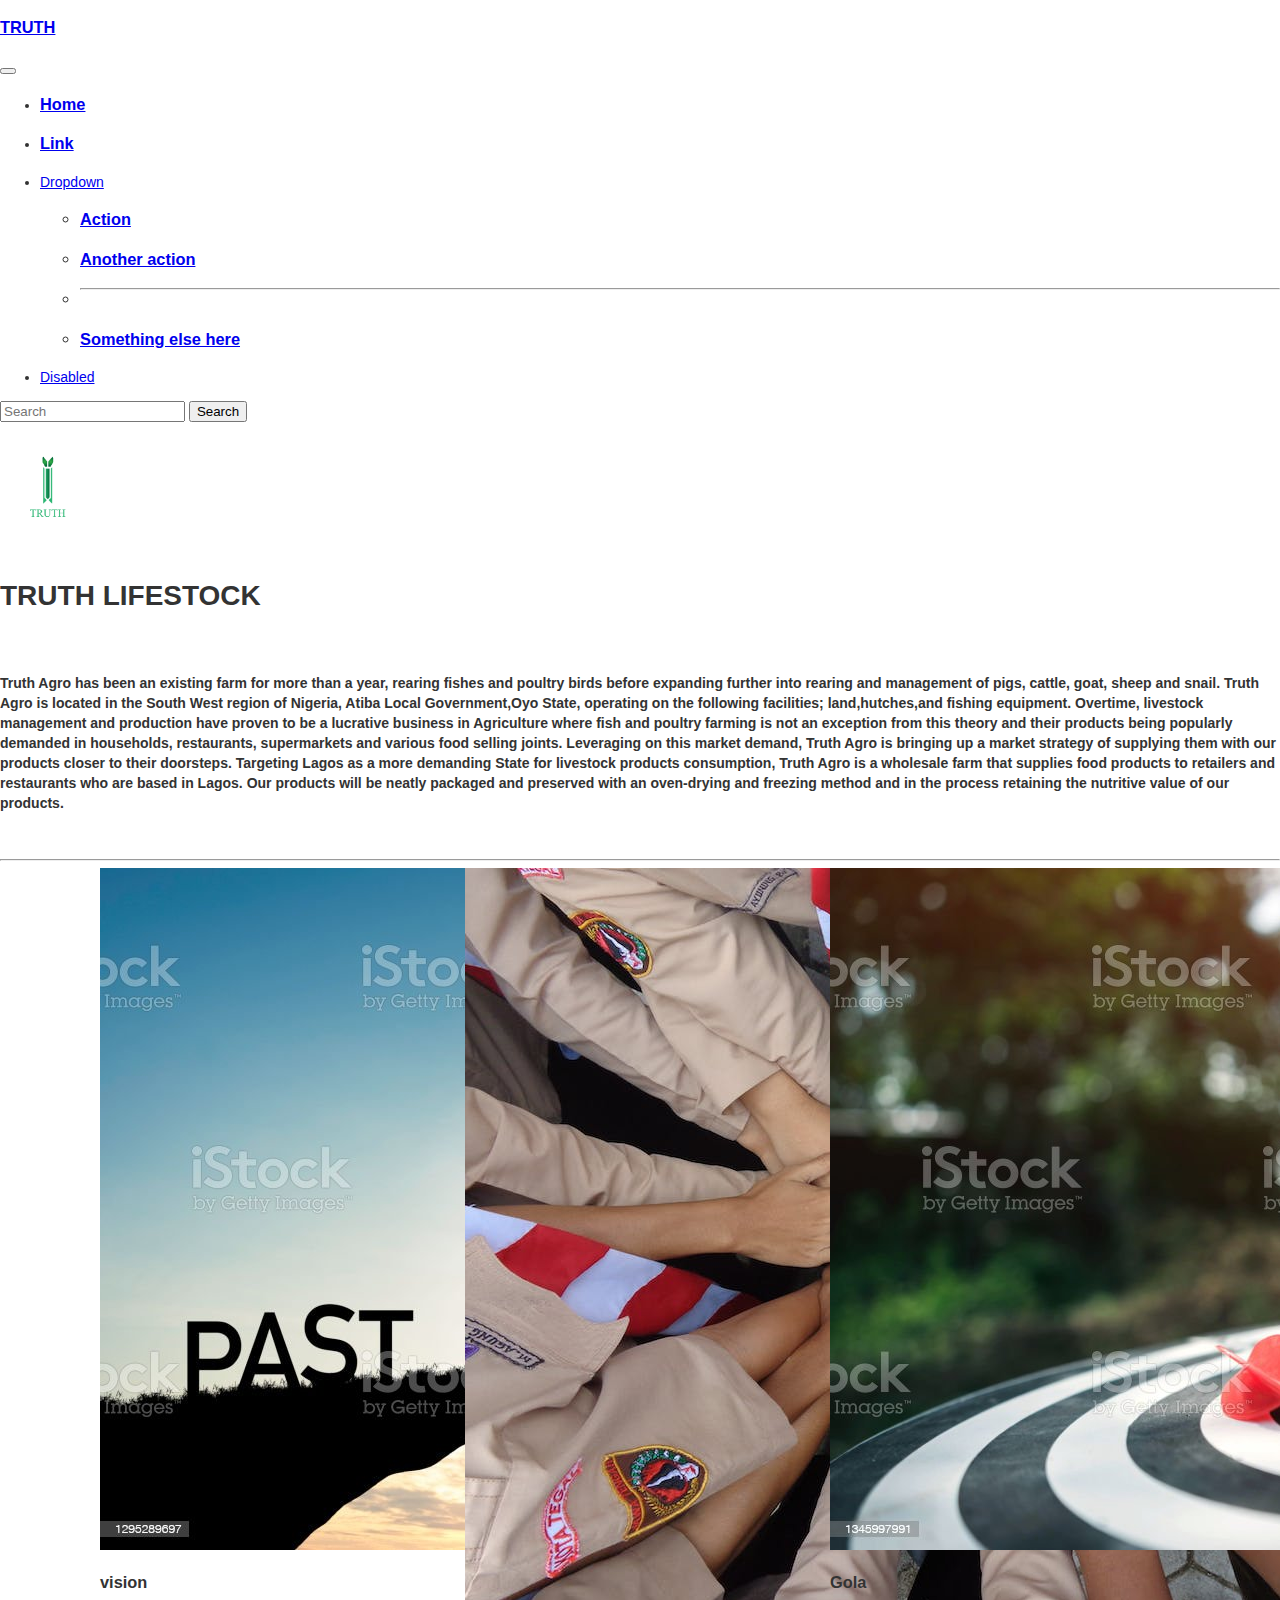
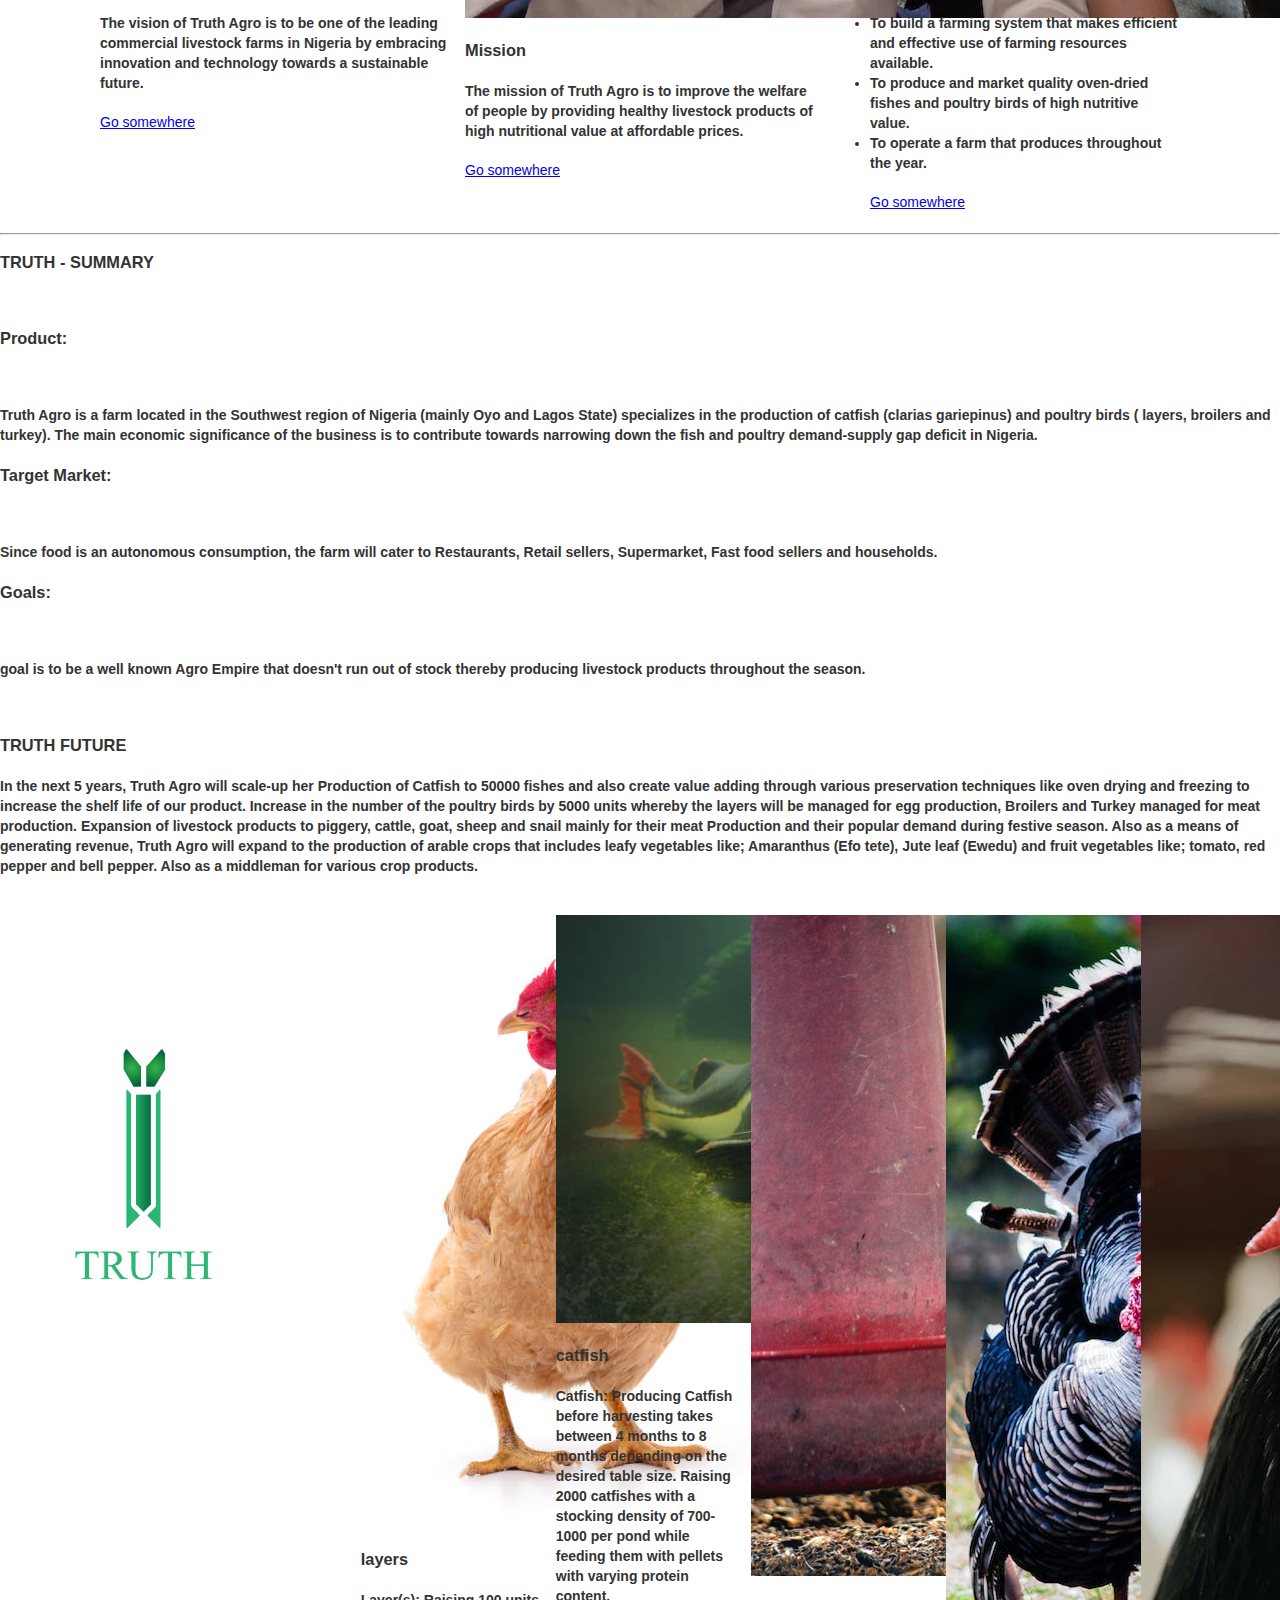
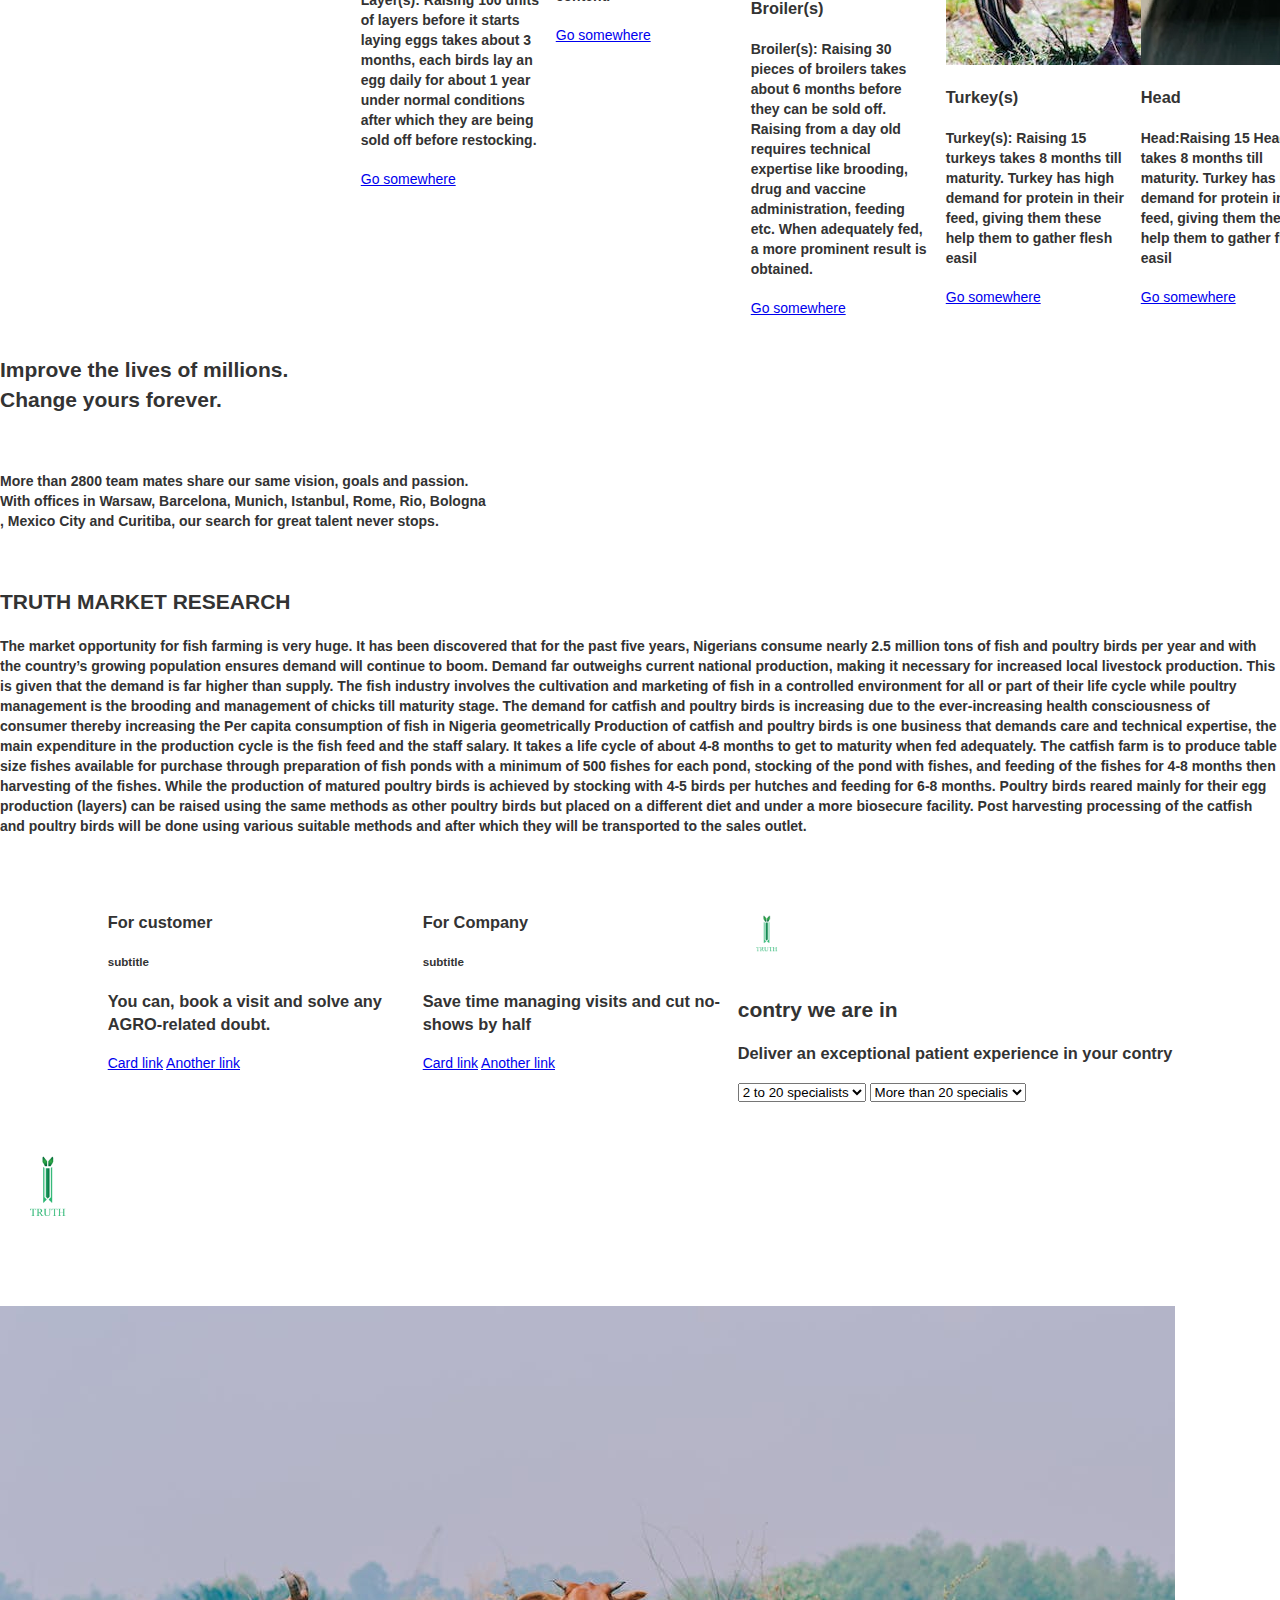
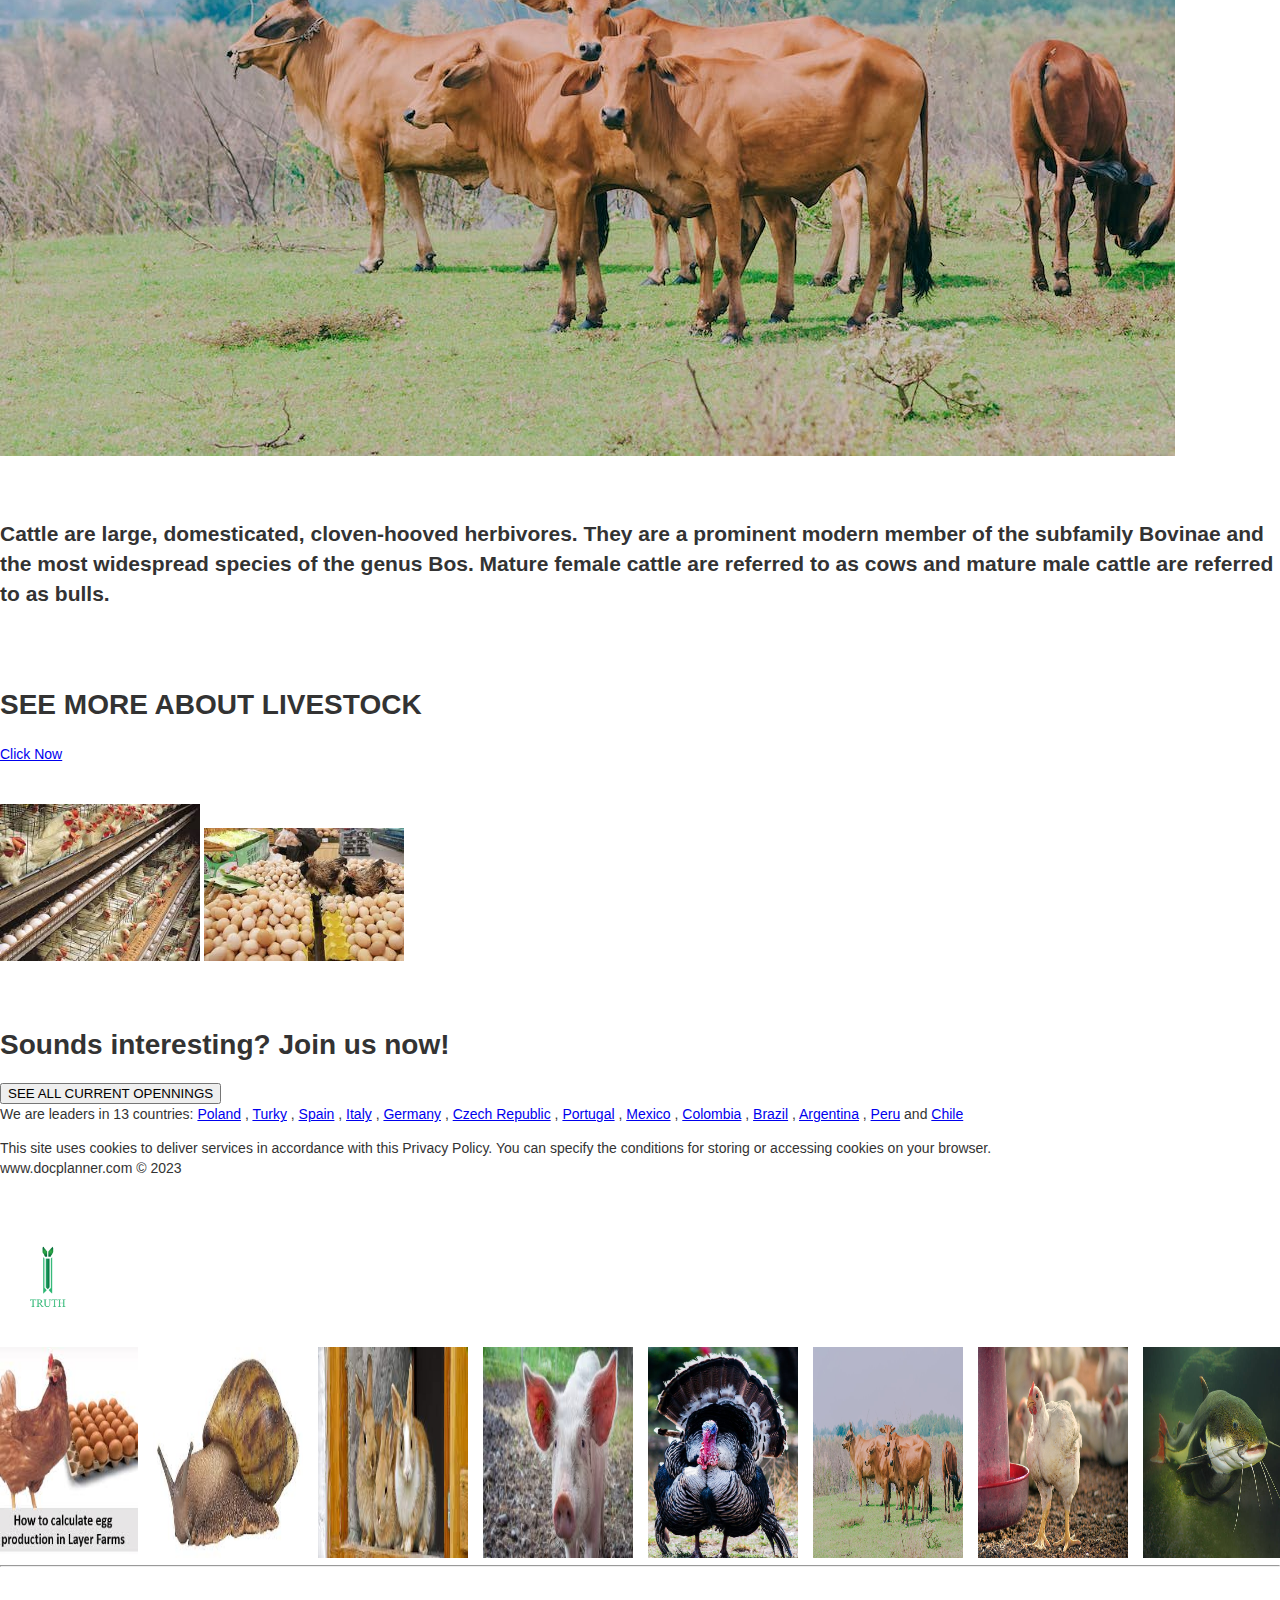
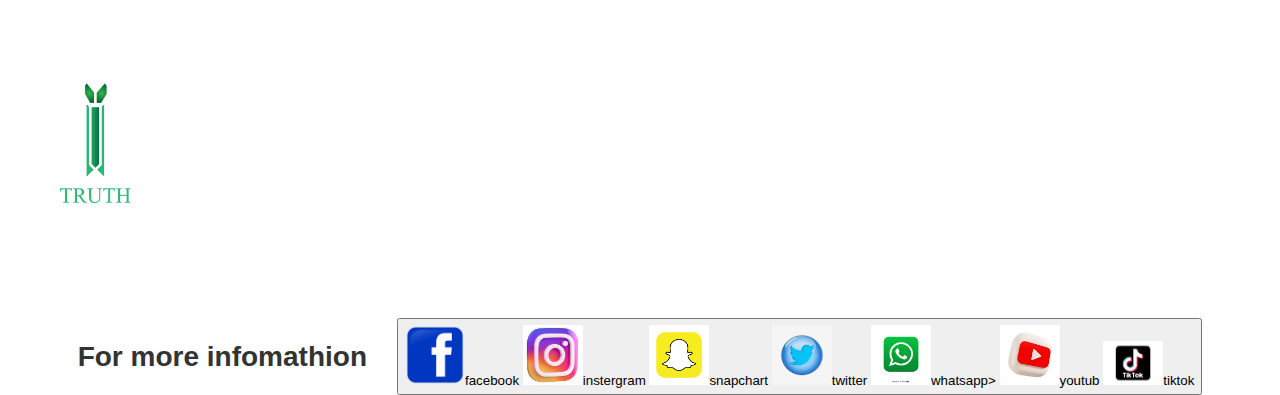
==== TRUTH.html @ 176182d6 "adding fail" ====
<!DOCTYPE html>
<html lang="en">
<head>
    <meta charset="UTF-8">
    <meta name="viewport" content="width=device-width, initial-scale=1.0">
    <link rel="stylesheet" href="index.css">
    <title>TRUTH LIVESTOCK</title>
    <link href="https://cdn.jsdelivr.net/npm/bootstrap@5.0.2/dist/css/bootstrap.min.css" rel="stylesheet" integrity="sha384-EVSTQN3/azprG1Anm3QDgpJLIm9Nao0Yz1ztcQTwFspd3yD65VohhpuuCOmLASjC" crossorigin="anonymous">
</head>
<body>
    <nav class="navbar navbar-expand-lg navbar-light bg-light">
      <div class="container-fluid">
        <h3><a class="navbar-brand" href="#">TRUTH</a></h3>
        <button class="navbar-toggler" type="button" data-bs-toggle="collapse" data-bs-target="#navbarSupportedContent" aria-controls="navbarSupportedContent" aria-expanded="false" aria-label="Toggle navigation">
          <span class="navbar-toggler-icon"></span>
        </button>
        <div class="collapse navbar-collapse" id="navbarSupportedContent">
          <ul class="navbar-nav me-auto mb-2 mb-lg-0">
            <li class="nav-item">
              <h3><a class="nav-link active" aria-current="page" href="#">Home</a></h3>
            </li>
            <li class="nav-item">
              <h3><a class="nav-link" href="#">Link</a></h3>
            </li>
            <li class="nav-item dropdown">
              <a class="nav-link dropdown-toggle" href="#" id="navbarDropdown" role="button" data-bs-toggle="dropdown" aria-expanded="false">
                Dropdown
              </a>
              <ul class="dropdown-menu" aria-labelledby="navbarDropdown">
                <h3><li><a class="dropdown-item" href="#">Action</a></li></h3>
                <h3><li><a class="dropdown-item" href="#">Another action</a></li></h3>
                <h3><li><hr class="dropdown-divider"></li></h3>
                <h3><li><a class="dropdown-item" href="#">Something else here</a></li></h3>
              </ul>
            </li>
            <li class="nav-item">
              <a class="nav-link disabled" href="#" tabindex="-1" aria-disabled="true">Disabled</a>
            </li>
          </ul>
          <form class="d-flex">
            <input class="form-control me-2" type="search" placeholder="Search" aria-label="Search">
            <button class="btn btn-outline-success" type="submit">Search</button>
          </form>
        </div>
      </div>
    </nav>


    <div class="text-center">
        <img src="Truth logo-02_091829.png" class="rounded" hight="100px" width="100px" alt="logo">
      </div>
      <div class="text-center">
      <h1>TRUTH LIFESTOCK</h1><br>
      </div>


      <div class="container-fluid">
      <h4>Truth Agro has been an existing farm for more than a year, rearing fishes and poultry birds
        before expanding further into rearing and management of pigs, cattle, goat, sheep and snail.
        Truth Agro is located in the South West region of Nigeria, Atiba Local Government,Oyo State,
        operating on the following facilities; land,hutches,and fishing equipment.
        Overtime, livestock management and production have proven to be a lucrative business in
        Agriculture where fish and poultry farming is not an exception from this theory and their products
        being popularly demanded in households, restaurants, supermarkets and various food selling
        joints. Leveraging on this market demand, Truth Agro is bringing up a market strategy of
        supplying them with our products closer to their doorsteps.
        Targeting Lagos as a more demanding State for livestock products consumption, Truth Agro
        is a wholesale farm that supplies food products to retailers and restaurants who are based in
        Lagos. Our products will be neatly packaged and preserved with an oven-drying and freezing
        method and in the process retaining the nutritive value of our products.
    </h4><br>
  </div>
  <hr>


  <div class="Cover" >
     <div class="aclass">
     <div class="card" style="width: 35rem;">
     <img src="vision.jpg" class="card-img-top" alt="...">
     <div class="card-body">
    <h3 class="card-title">vision</h3>
    <h4 class="card-text">The vision of Truth Agro is to be one of the leading commercial livestock farms in Nigeria by
                  embracing innovation and technology towards a sustainable future.</h4>
      <a href="#" class="btn btn-primary">Go somewhere</a>
   </div>
   </div>        
     <div class="card" style="width: 35rem;">
     <img src="mission.jpeg" class="card-img-top" alt="...">
     <div class="card-body">
    <h3 class="card-title">Mission</h3>
    <h4 class="card-text">The mission of Truth Agro is to improve the welfare of people by providing healthy livestock
                  products of high nutritional value at affordable prices.</h4>
      <a href="#" class="btn btn-primary">Go somewhere</a>
   </div>
   </div>
   <div class="card" style="width: 35rem;">
     <img src="Gola.jpg" class="card-img-top" alt="...">
    <div class="card-body">
  <h3 class="card-title">Gola</h3>
       <ul>
   <p class="card-text">
     <h4><li> To build a farming system that makes efficient and effective use of farming resources
                    available.</li>
    <li>To produce and market quality oven-dried fishes and poultry birds of high nutritive value.</li> 
    <li>To operate a farm that produces throughout the year.</li></p></h4>
   <a href="#" class="btn btn-primary">Go somewhere</a>
   </div>
   </div>
   </div>
  </div>
       <hr>



    <h3>TRUTH - SUMMARY</h3><br>

    <div class="container">
      <div class="row align-items-start">
        <div class="col">
          <h3>Product:</h3><br>
        <h4>Truth Agro is a farm located in the Southwest region of Nigeria (mainly Oyo and Lagos State)
        specializes in the production of catfish (clarias gariepinus) and poultry birds ( layers, broilers
        and turkey). The main economic significance of the business is to contribute towards narrowing
        down the fish and poultry demand-supply gap deficit in Nigeria.</h4>
      </div>
        <div class="col">
          <h3>Target Market:</h3> <br>
        <h4>Since food is an autonomous consumption, the farm will cater to Restaurants, Retail sellers,
        Supermarket, Fast food sellers and households.</h4>
        </div>
        <div class="col">
          <h3>Goals:</h3><br>
        <h4>goal is to be a well known Agro Empire that doesn't run out of stock thereby producing
        livestock products throughout the season.</h4>
        </div>
      </div>
    </div>
      <br>


      <div class="container-fluid">
      <h3> TRUTH FUTURE</h3>
      <h4>In the next 5 years, Truth Agro will scale-up her Production of Catfish to 50000 fishes and
      also create value adding through various preservation techniques like oven drying and freezing
      to increase the shelf life of our product.
      Increase in the number of the poultry birds by 5000 units whereby the layers will be managed
      for egg production, Broilers and Turkey managed for meat production.
      Expansion of livestock products to piggery, cattle, goat, sheep and snail mainly for their meat
      Production and their popular demand during festive season.
      Also as a means of generating revenue, Truth Agro will expand to the production of arable
      crops that includes leafy vegetables like; Amaranthus (Efo tete), Jute leaf (Ewedu) and fruit
      vegetables like; tomato, red pepper and bell pepper. Also as a middleman for various crop
      products.</h4> 
      </div><br>


  <div class="Cover" >
    <div class="aclass">
    <img name="gotohome" src="Truth logo-02_091829.png"width="500px" height="500px" alt="Logo">
     <div class="card" style="width: 18rem;">
     <img src="layars.jpg" class="card-img-top" alt="...">
   <div class="card-body">
   <h3 class="card-title">layers</h3>
   <h4 class="card-text">Layer(s): Raising 100 units of layers before it starts laying eggs takes about 3 months, each
                birds lay an egg daily for about 1 year under normal conditions after which they are being sold
                off before restocking.</h4>
   <a href="#" class="btn btn-primary">Go somewhere</a>
    </div>
  </div>

          
   <div class="card" style="width: 18rem;">
      <img src="catfish2.jpg" class="card-img-top" alt="...">
      <div class="card-body">
      <h3 class="card-title">catfish</h3>
      <h4 class="card-text">Catfish: Producing Catfish before harvesting takes between 4 months to 8 months depending on
                the desired table size. Raising 2000 catfishes with a stocking density of 700-1000 per pond
                while feeding them with pellets with varying protein content.</h4>
      <a href="#" class="btn btn-primary">Go somewhere</a>
   </div>
    </div>


 <div class="card" style="width: 18rem;">
   <img src="lp2.jpg" class="card-img-top" alt="...">
   <div class="card-body">
   <h3 class="card-title">Broiler(s)</h3>
   <h4 class="card-text">Broiler(s): Raising 30 pieces of broilers takes about 6 months before they can be sold off.
                Raising from a day old requires technical expertise like brooding, drug and vaccine
                administration, feeding etc. When adequately fed, a more prominent result is obtained.</h4>
   <a href="#" class="btn btn-primary">Go somewhere</a>
    </div>
    </div>


   <div class="card" style="width: 18rem;">
     <img src="Turkey 2.jpeg" class="card-img-top" alt="...">
    <div class="card-body">
        <h3 class="card-title">Turkey(s)</h3>
        <h4 class="card-text">Turkey(s): Raising 15 turkeys takes 8 months till maturity. Turkey has high demand for protein
                    in their feed, giving them these help them to gather flesh easil</h4>
     <a href="#" class="btn btn-primary">Go somewhere</a>
    </div>
    </div>


    <div class="card" style="width: 18rem;">
      <img src="pexels-photo-4911707.webp" class="card-img-top" alt="...">
     <div class="card-body">
      <h3 class="card-title">Head</h3>
       <h4 class="card-text">Head:Raising 15 Head takes 8 months till maturity. Turkey has high demand for protein
                        in their feed, giving them these help them to gather flesh easil</h4>
       <a href="#" class="btn btn-primary">Go somewhere</a>
     </div>
     </div>
     </div>
  </div>


       <br>
  <div class="text-center">
    <h2>Improve the lives of millions. <br>
        Change yours forever.</h2> <br>
        <h4> More than 2800 team mates share our same vision, goals and passion. <br>
        With offices in Warsaw, Barcelona, Munich, Istanbul, Rome, Rio, Bologna <br>,
        Mexico City and Curitiba, our search for great talent never stops.
     </div>
      <br>


      <div class="container-fluid">
      <h2>TRUTH MARKET RESEARCH</h2>
    <div><h4> 
        The market opportunity for fish farming is very huge. It has been discovered that for the
        past five years, Nigerians consume nearly 2.5 million tons of fish and poultry birds per year and
        with the country’s growing population ensures demand will continue to boom. Demand far
        outweighs current national production, making it necessary for increased local livestock
        production. This is given that the demand is far higher than supply. The fish industry involves the
        cultivation and marketing of fish in a controlled environment for all or part of their life cycle while
        poultry management is the brooding and management of chicks till maturity stage. The demand
        for catfish and poultry birds is increasing due to the ever-increasing health consciousness of
        consumer thereby increasing the Per capita consumption of fish in Nigeria geometrically
        Production of catfish and poultry birds is one business that demands care and technical
        expertise, the main expenditure in the production cycle is the fish feed and the staff salary. It
        takes a life cycle of about 4-8 months to get to maturity when fed adequately.
        The catfish farm is to produce table size fishes available for purchase through preparation of
        fish ponds with a minimum of 500 fishes for each pond, stocking of the pond with fishes, and
        feeding of the fishes for 4-8 months then harvesting of the fishes. While the production of
        matured poultry birds is achieved by stocking with 4-5 birds per hutches and feeding for 6-8
        months. Poultry birds reared mainly for their egg production (layers) can be raised using the
        same methods as other poultry birds but placed on a different diet and under a more biosecure
        facility.
        Post harvesting processing of the catfish and poultry birds will be done using various
        suitable methods and after which they will be transported to the sales outlet.</h4>
     </div> <br> <br>
    </div>


     <div class="container-fluid">
      <div class="text-center">
        <div class="Cover1" >
           <div class="aclass">
           <div class="card" style="width: 30rem;">
          <div class="card-body">
             <h3 class="card-title">For customer</h3>
             <h5 class="card-subtitle mb-2 text-muted">subtitle</h5>
             <h3 class="card-text">You can, book a visit and solve any AGRO-related doubt.</h3>
           <a href="#" class="card-link">Card link</a>
           <a href="#" class="card-link">Another link</a>
           </div>
           </div>
          <div class="card" style="width: 30rem;">
            <div class="card-body">
               <h3 class="card-title">For Company</h3>
               <h5 class="card-subtitle mb-2 text-muted">subtitle</h5> 
               <h3 class="card-text"> Save time managing visits and cut no-shows by half</h3>
               <a href="#" class="card-link">Card link</a>
               <a href="#" class="card-link">Another link</a>
             </div>
           </div>
           <div class="container-fluid" margin="left">
             <div id="">
               <img src="Truth logo-02_091829.png" width="60px" higth="60px" alt="logo">
               <h2 id="for3title">contry we are in </h2>
               <p></p>
               <h3>Deliver an exceptional patient experience in your contry</h3>
             </div>
             <div id="">
               <select>
                 <option>2 to 20 specialists</option>
                 <option value="#">Brazil</option>
                 <option value="#">Czech</option>
                 <option value="#">Italy</option>
                 <option value="#">Mexico</option>
                 <option value="#">Poland</option>
                 <option value="#">Spain</option>
                 <option value="#">Turkey</option>
               </select>
               <select>
                 <option>More than 20 specialis</option>
                 <option value="#">Brazil</option>
                 <option value="#">Italy</option>
                 <option value="#">Mexico</option>
                 <option value="#">Poland</option>
                 <option value="#">Spain</option>
               </select>
          </div>
          </div>
          </div>
          </div>
     </div><br>
    </div>
   


<div class="text-center">
  <img src="Truth logo-02_091829.png" class="rounded" hight="100px" width="100px" alt="logo">
</div>

<div class="container-fluid">
  <div class="changes">
    <img src="cow.jpeg" class="img-fluid" width="" hight="" alt="..."> <br> <br> <br>
    <h2>Cattle are large, domesticated, cloven-hooved herbivores. 
      They are a prominent modern member of the subfamily Bovinae 
      and the most widespread species of the genus Bos.
      Mature female cattle are referred to as cows and
        mature male cattle are referred to as bulls.</h2>
  </div>
</div> <br> <br>

<div class="text-center">
  <h1>SEE MORE ABOUT LIVESTOCK </h1>
  <a href="https://www.google.com/search?q=farming++all+livestock+&tbm=isch&ved=2ahUKEwjIiOmfn4SAAxUSmycCHdWSALYQ2-cCegQIABAA&oq=farming++all+livestock+&gs_lcp=CgNpbWcQAzIECCMQJzIECCMQJ1DCA1i2C2D2EmgAcAB4AIABtgaIAaENkgEJMC40LjEuNi0xmAEAoAEBqgELZ3dzLXdpei1pbWfAAQE&sclient=img&ei=ZwesZIi5G5K2nsEP1aWCsAs&bih=600&biw=1349&hl=en-GB" class="btn btn-primary">Click Now</a>
</div> <br> <br>


<div class="text-center">
  <img src="1.jpg" class="rounded float-start"hight="200px" width="200px" alt="...">
  <img src="2.jpg" class="rounded float-end"hight="200px" width="200px" alt="...">
</div> <br>

<br>
<div class="text-center">
<section class="section7">
  <div>
    <h1>Sounds interesting? Join us now!</h1>
    <button>
      SEE ALL CURRENT OPENNINGS
    </button>
  </div>
</section>
<footer>
  <div class="end">
    We are leaders in 13 countries:
    <a href="#">Poland</a>
    ,
    <a href="#">Turky</a>
    ,
    <a href="#">Spain</a>
    ,
    <a href="#">Italy</a>
    ,
    <a href="#">Germany</a>
    ,
    <a href="#">Czech Republic</a>
    ,
    <a href="#">Portugal</a>
    ,
    <a href="#">Mexico</a>
    ,
    <a href="#">Colombia</a>
    ,
    <a href="#">Brazil</a>
    ,
    <a href="#">Argentina</a>
    ,
    <a href="#">Peru</a>
    and
    <a href="#">Chile</a>
    <p>This site uses cookies to deliver services in accordance with this Privacy Policy. You can specify the conditions for storing or accessing cookies on your browser.
    <br>www.docplanner.com © 2023</p> 
</div>
</footer>
</div> <br>



<div class="text-center">
  <img src="Truth logo-02_091829.png" class="rounded" hight="100px" width="100px" alt="logo">
</div>



<div class="Cover" >
  <div class="aclass">
  <img src="3.jpg" class="rounded float-start" hight="150px" width="150px"alt="...">
  <img src="snail.jpg" class="rounded float-start" hight="150px" width="150px"alt="...">
  <img src="4.jpg" class="rounded float-end"hight="150px" width="150px" alt="...">
  <img src="5.jpg" class="rounded float-start" hight="150px" width="150px"alt="...">
  <img src="Turkey 2.jpeg" class="rounded float-end"hight="150px" width="150px" alt="...">
  <img src="cow.jpeg" class="rounded float-start"hight="150px" width="150px" alt="...">
  <img src="lp2.jpg" class="rounded float-start"hight="150px" width="150px" alt="...">
  <img src="catfish2.jpg" class="rounded float-end"hight="150px" width="150px" alt="...">
  </div>
</div>
<hr>
<br>
<br>

  <div class="text-center">
    <img src="Truth logo-02_091829.png" class="rounded" hight="200px" width="200px" alt="logo">
  </div>
  <br>
  <br>


  <div class="cover">
    <div class="aclass">
<h1>For more infomathion</h1> <br>
<button>
  <a herf="#"> <img src="facebook logo2.webp" hight="60px" width="60px"alt="#">facebook</a>
  <a herf="#"> <img src="instergram logo.jpg"hight="60px" width="60px" alt="#">instergram</a>
  <a herf="#"> <img src="snapchat logo.png"hight="60px" width="60px" alt="#">snapchart</a>
  <a herf="#"> <img src="twitter logo.jpg"hight="60px" width="60px" alt="#">twitter</a>
  <a herf="#"> <img src="whatsapp logo.jpg"hight="60px" width="60px" alt="#">whatsapp></a>
  <a herf="#"> <img src="youtub logo.jpg"hight="60px" width="60px" alt="#">youtub</a>
  <a herf="#"> <img src="tiktok logo.png" hight="60px" width="60px"alt="#">tiktok</a>
</div>
</div>
</button>


      
                              
</body>
</html>
---- index.css ----
.banner{
    background-image: url('1636222273420.jpeg');
    background-repeat: no-repeat;
    background-size: 100%;
    height: 700px;
    background-color: rgb(129, 230, 196); 
}

element.style {
}
body {
    font-family: "Helvetica Neue",Helvetica,Arial,sans-serif;
    font-size: 14px;
    line-height: 1.42857143;
    color: #333;
    background-color: #fff;
}

body {
    margin: 0;
}
* {
    -webkit-box-sizing: border-box;
    -moz-box-sizing: border-box;
    box-sizing: border-box;
}
user agent stylesheet
body {
    display: block;
    margin: 8px;
}
html {
    font-family: sans-serif;
}
html {
    font-size: 10px;
    -webkit-tap-highlight-color: rgba(0,0,0,0);
}
html {
    font-family: sans-serif;
    -ms-text-size-adjust: 100%;
    -webkit-text-size-adjust: 100%;
}
:after, :before {
    -webkit-box-sizing: border-box;
    -moz-box-sizing: border-box;
    box-sizing: border-box;
}
:after, :before {
    -webkit-box-sizing: border-box;
    -moz-box-sizing: border-box;
     
}

.aclass{
    display:flex;
    gap: 1.5rem;
    justify-content: center;
} 

.changes{
    margin: 50px 0 0 0;
}
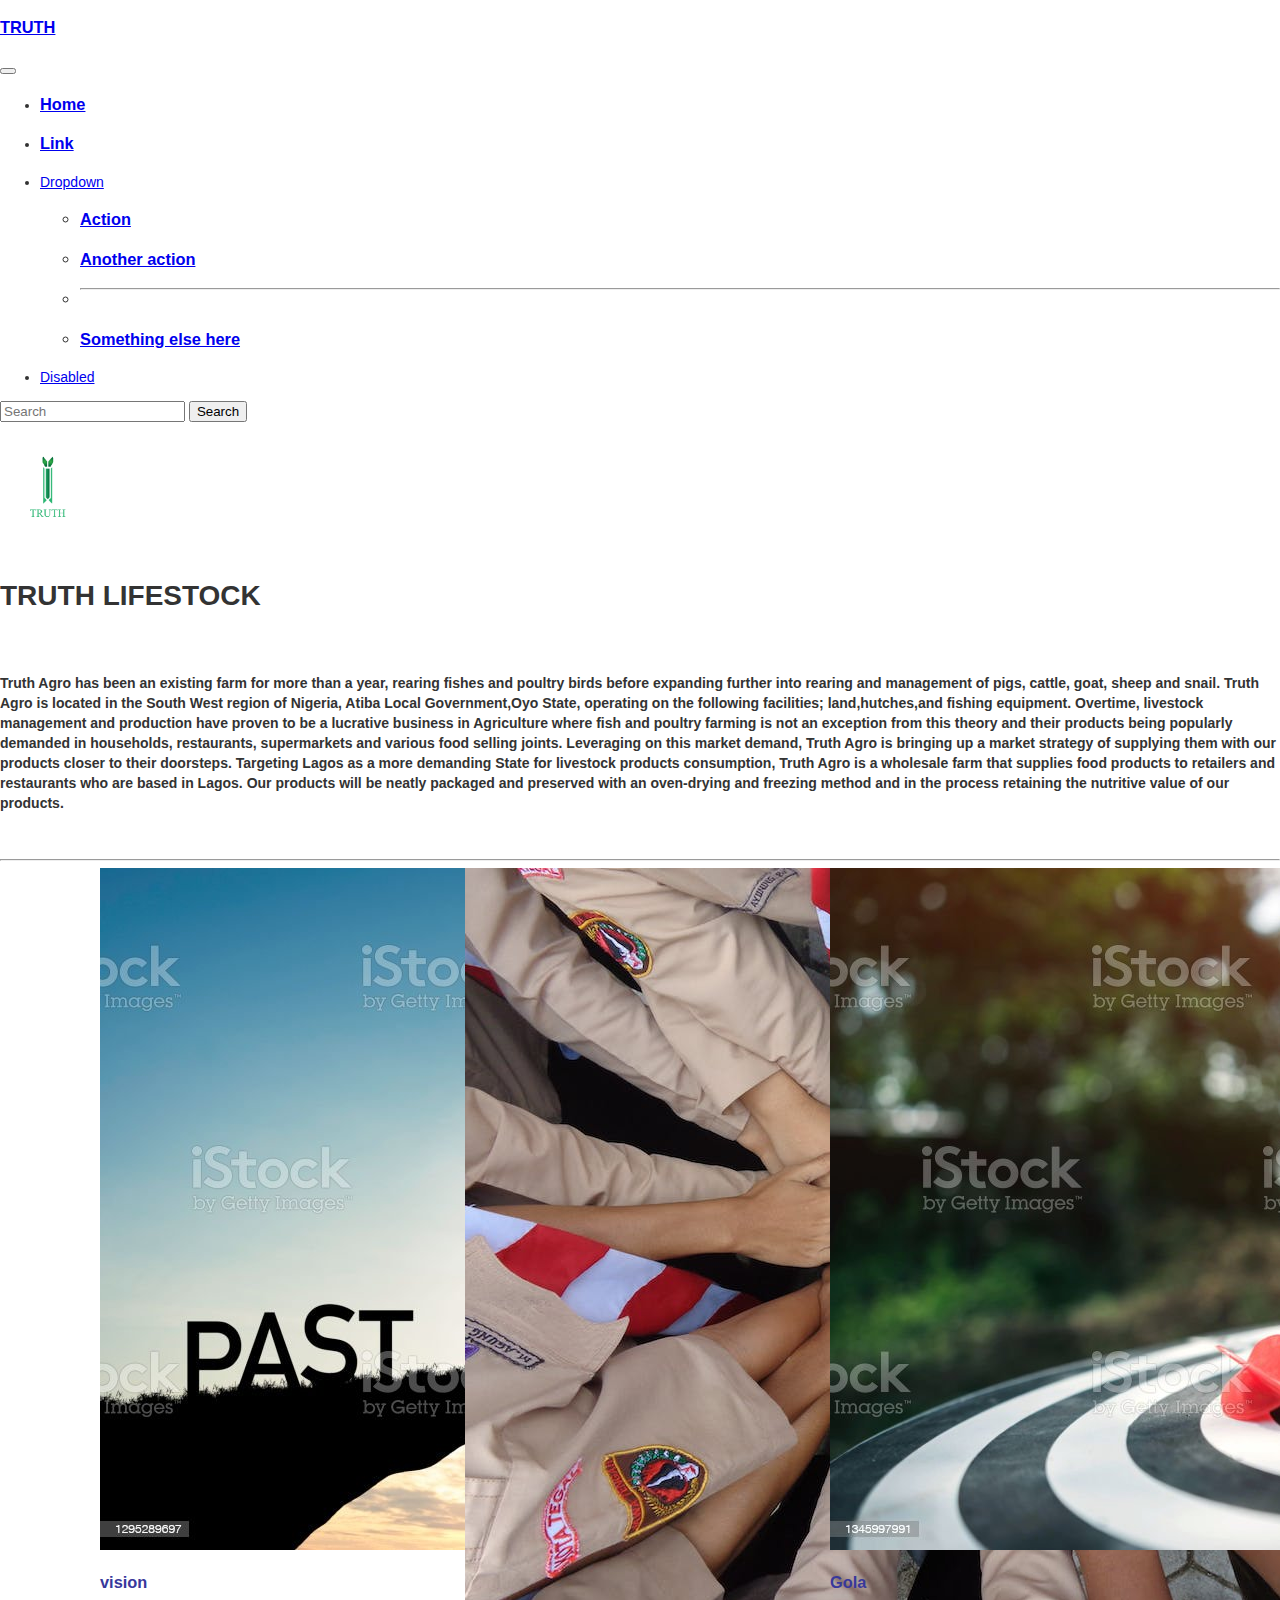
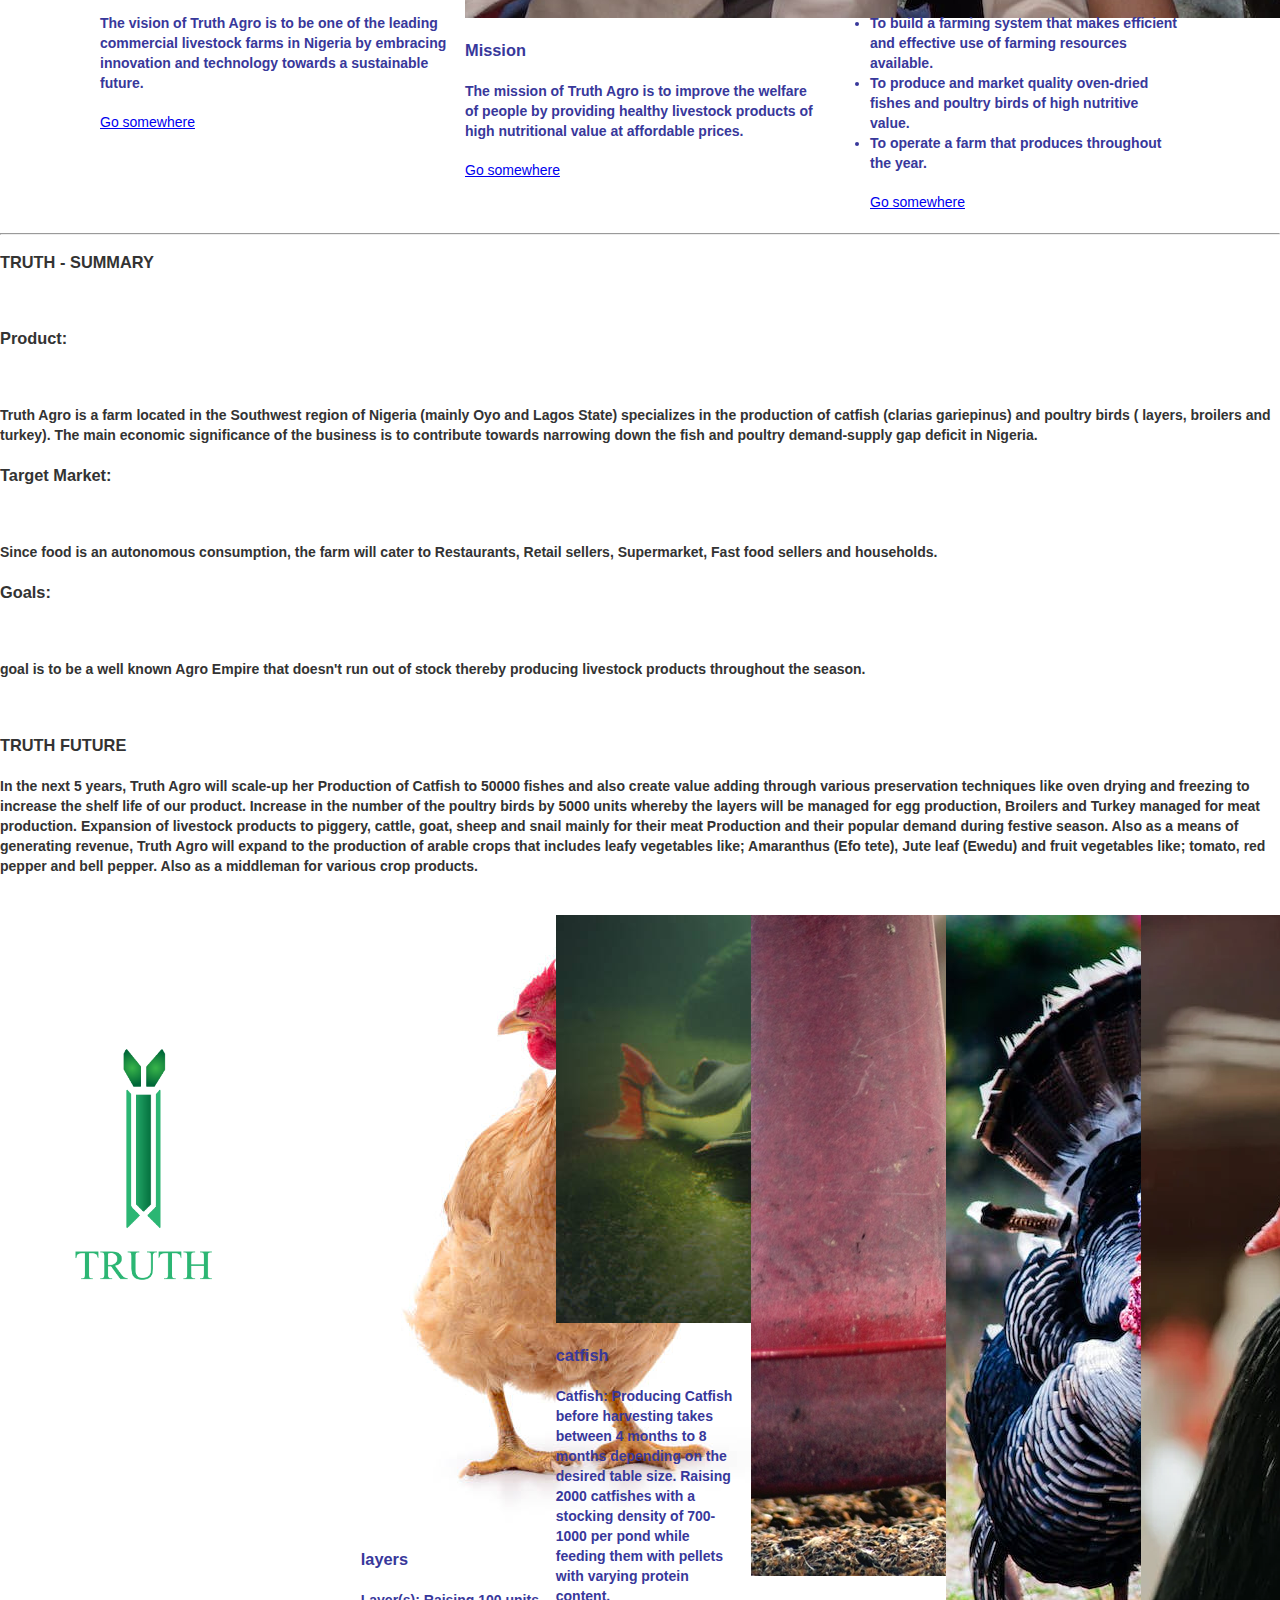
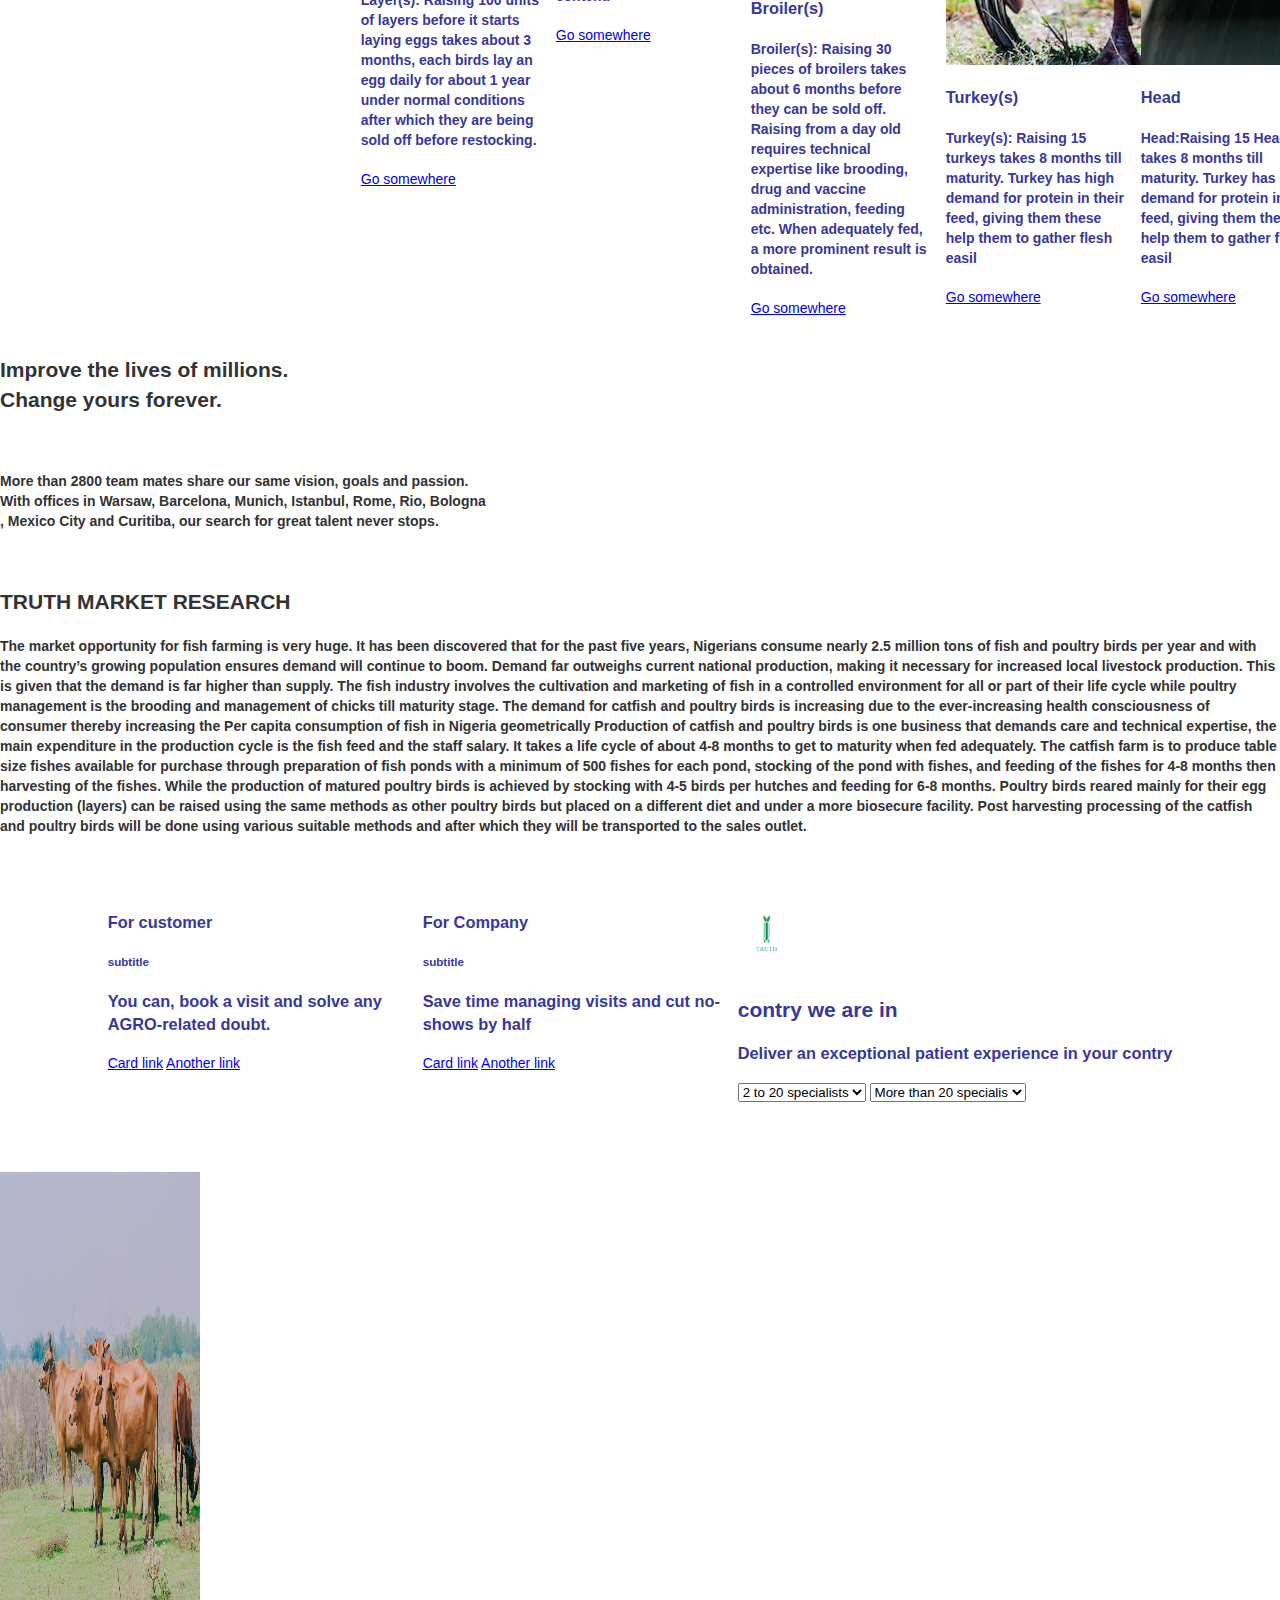
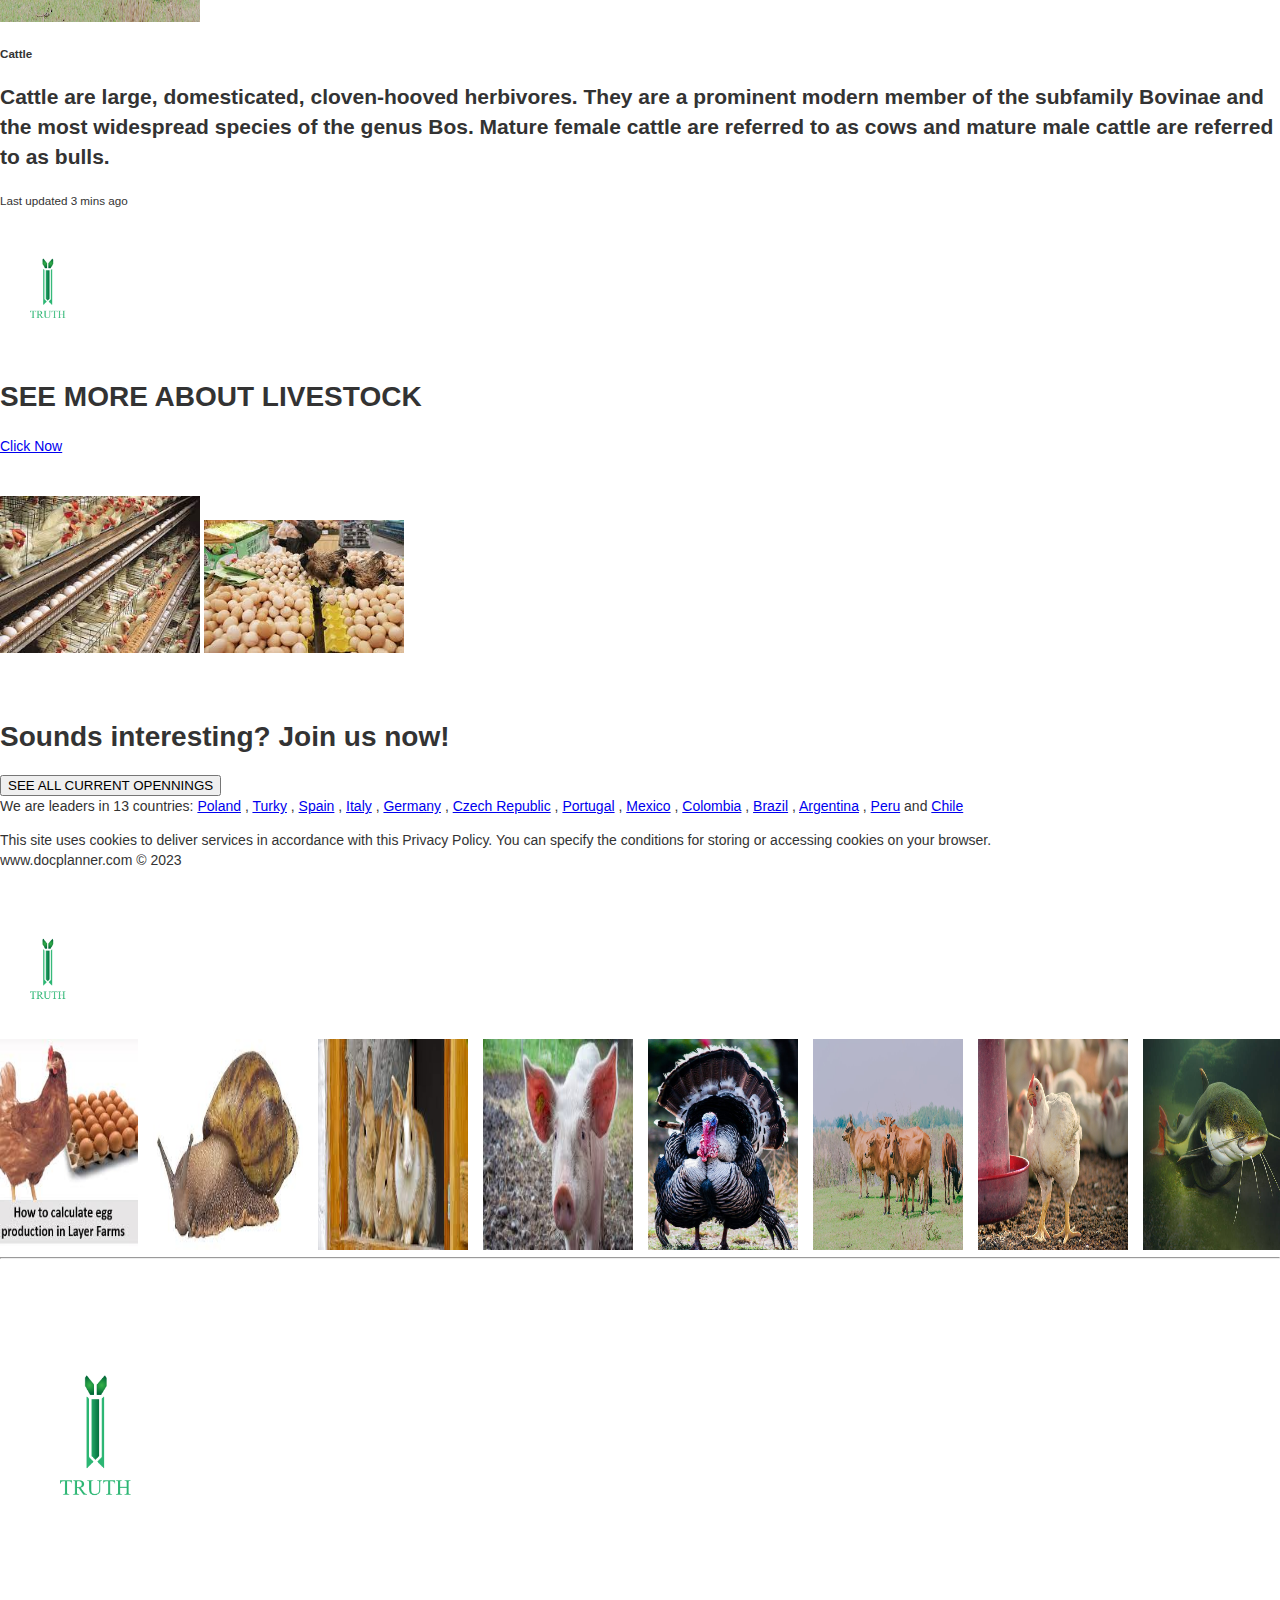
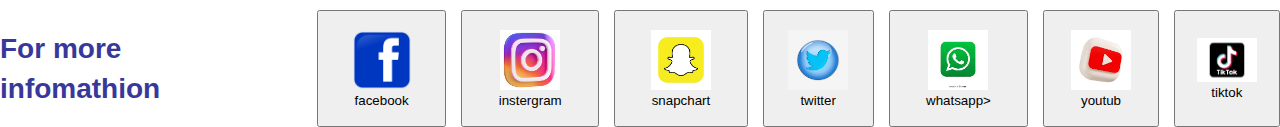
==== commit 26312520: "a" ====
--- a/TRUTH.html
+++ b/TRUTH.html
@@ -4,6 +4,7 @@
     <meta charset="UTF-8">
     <meta name="viewport" content="width=device-width, initial-scale=1.0">
     <link rel="stylesheet" href="index.css">
+    <link rel="shortcut icon" href="Truth logo-02_091829.png" type="image/x-icon" width="100px" hight="100px">
     <title>TRUTH LIVESTOCK</title>
     <link href="https://cdn.jsdelivr.net/npm/bootstrap@5.0.2/dist/css/bootstrap.min.css" rel="stylesheet" integrity="sha384-EVSTQN3/azprG1Anm3QDgpJLIm9Nao0Yz1ztcQTwFspd3yD65VohhpuuCOmLASjC" crossorigin="anonymous">
 </head>
@@ -49,6 +50,7 @@
     <div class="text-center">
         <img src="Truth logo-02_091829.png" class="rounded" hight="100px" width="100px" alt="logo">
       </div>
+
       <div class="text-center">
       <h1>TRUTH LIFESTOCK</h1><br>
       </div>
@@ -310,23 +312,32 @@
           </div>
      </div><br>
     </div>
+
+
+    <div class="container-fluid">
+      <div class="changes">
+    <div class="card mb-3">
+      <img src="cow.jpeg" class="card-img-top" alt="cow" height="450px" width="200px">
+      <div class="card-body">
+        <h5 class="card-title">Cattle</h5>
+    <h2 class="card-text">Cattle are large, domesticated, cloven-hooved herbivores. 
+          They are a prominent modern member of the subfamily Bovinae 
+          and the most widespread species of the genus Bos.
+          Mature female cattle are referred to as cows and
+          mature male cattle are referred to as bulls.</h2>
+        <p class="card-text"><small class="text-muted">Last updated 3 mins ago</small></p>
+      </div>
+    </div>
+    </div>
+    </div>
+    
    
-
 
 <div class="text-center">
   <img src="Truth logo-02_091829.png" class="rounded" hight="100px" width="100px" alt="logo">
 </div>
 
-<div class="container-fluid">
-  <div class="changes">
-    <img src="cow.jpeg" class="img-fluid" width="" hight="" alt="..."> <br> <br> <br>
-    <h2>Cattle are large, domesticated, cloven-hooved herbivores. 
-      They are a prominent modern member of the subfamily Bovinae 
-      and the most widespread species of the genus Bos.
-      Mature female cattle are referred to as cows and
-        mature male cattle are referred to as bulls.</h2>
-  </div>
-</div> <br> <br>
+
 
 <div class="text-center">
   <h1>SEE MORE ABOUT LIVESTOCK </h1>
@@ -381,7 +392,8 @@
     <br>www.docplanner.com © 2023</p> 
 </div>
 </footer>
-</div> <br>
+</div>
+<br>
 
 
 
@@ -419,15 +431,27 @@
 <h1>For more infomathion</h1> <br>
 <button>
   <a herf="#"> <img src="facebook logo2.webp" hight="60px" width="60px"alt="#">facebook</a>
+  </button>
+  <button>
   <a herf="#"> <img src="instergram logo.jpg"hight="60px" width="60px" alt="#">instergram</a>
+  </button>
+  <button>
   <a herf="#"> <img src="snapchat logo.png"hight="60px" width="60px" alt="#">snapchart</a>
+  </button>
+  <button>
   <a herf="#"> <img src="twitter logo.jpg"hight="60px" width="60px" alt="#">twitter</a>
+  </button>
+  <button>
   <a herf="#"> <img src="whatsapp logo.jpg"hight="60px" width="60px" alt="#">whatsapp></a>
+  </button>
+  <button>
   <a herf="#"> <img src="youtub logo.jpg"hight="60px" width="60px" alt="#">youtub</a>
+  </button>
+  <button>
   <a herf="#"> <img src="tiktok logo.png" hight="60px" width="60px"alt="#">tiktok</a>
-</div>
-</div>
-</button>
+  </button>
+</div>
+</div>  
 
 
       
--- a/index.css
+++ b/index.css
@@ -58,6 +58,7 @@
     display:flex;
     gap: 1.5rem;
     justify-content: center;
+    color: rgb(56, 56, 155);
 } 
 
 .changes{
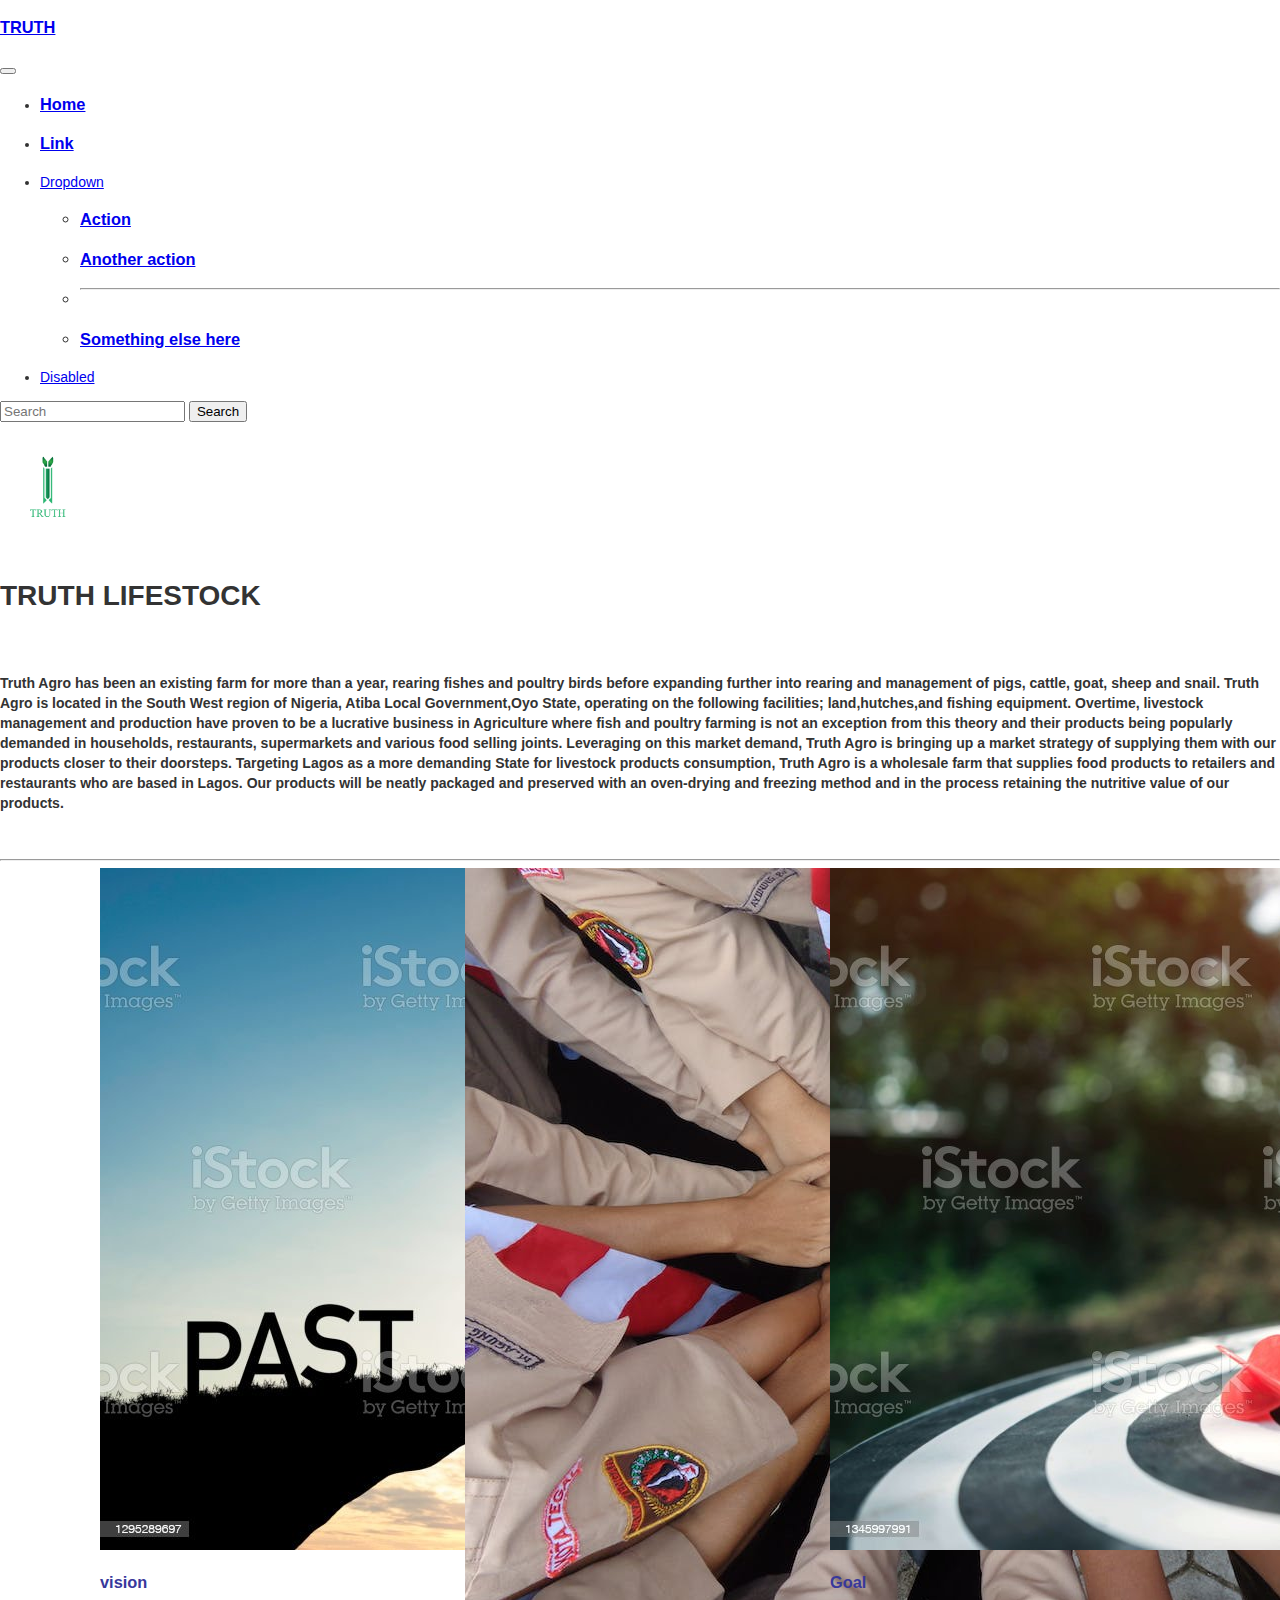
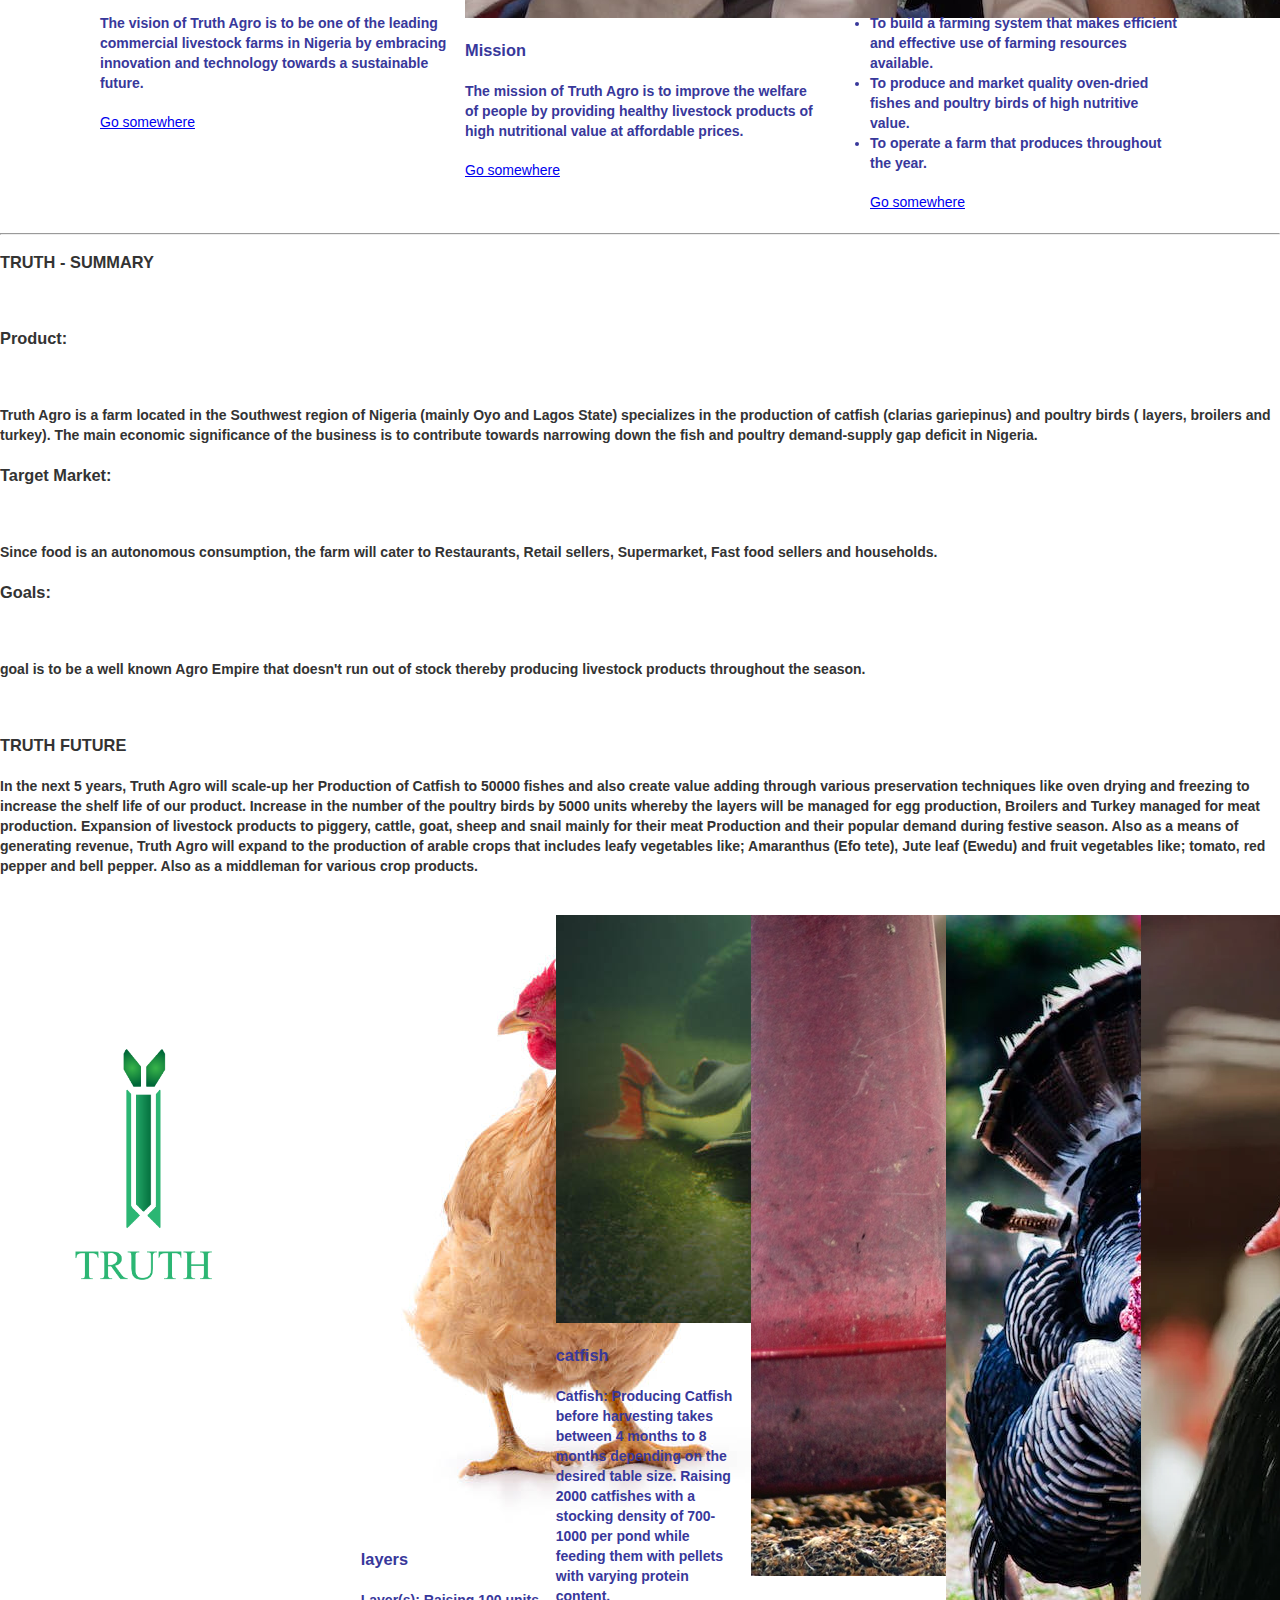
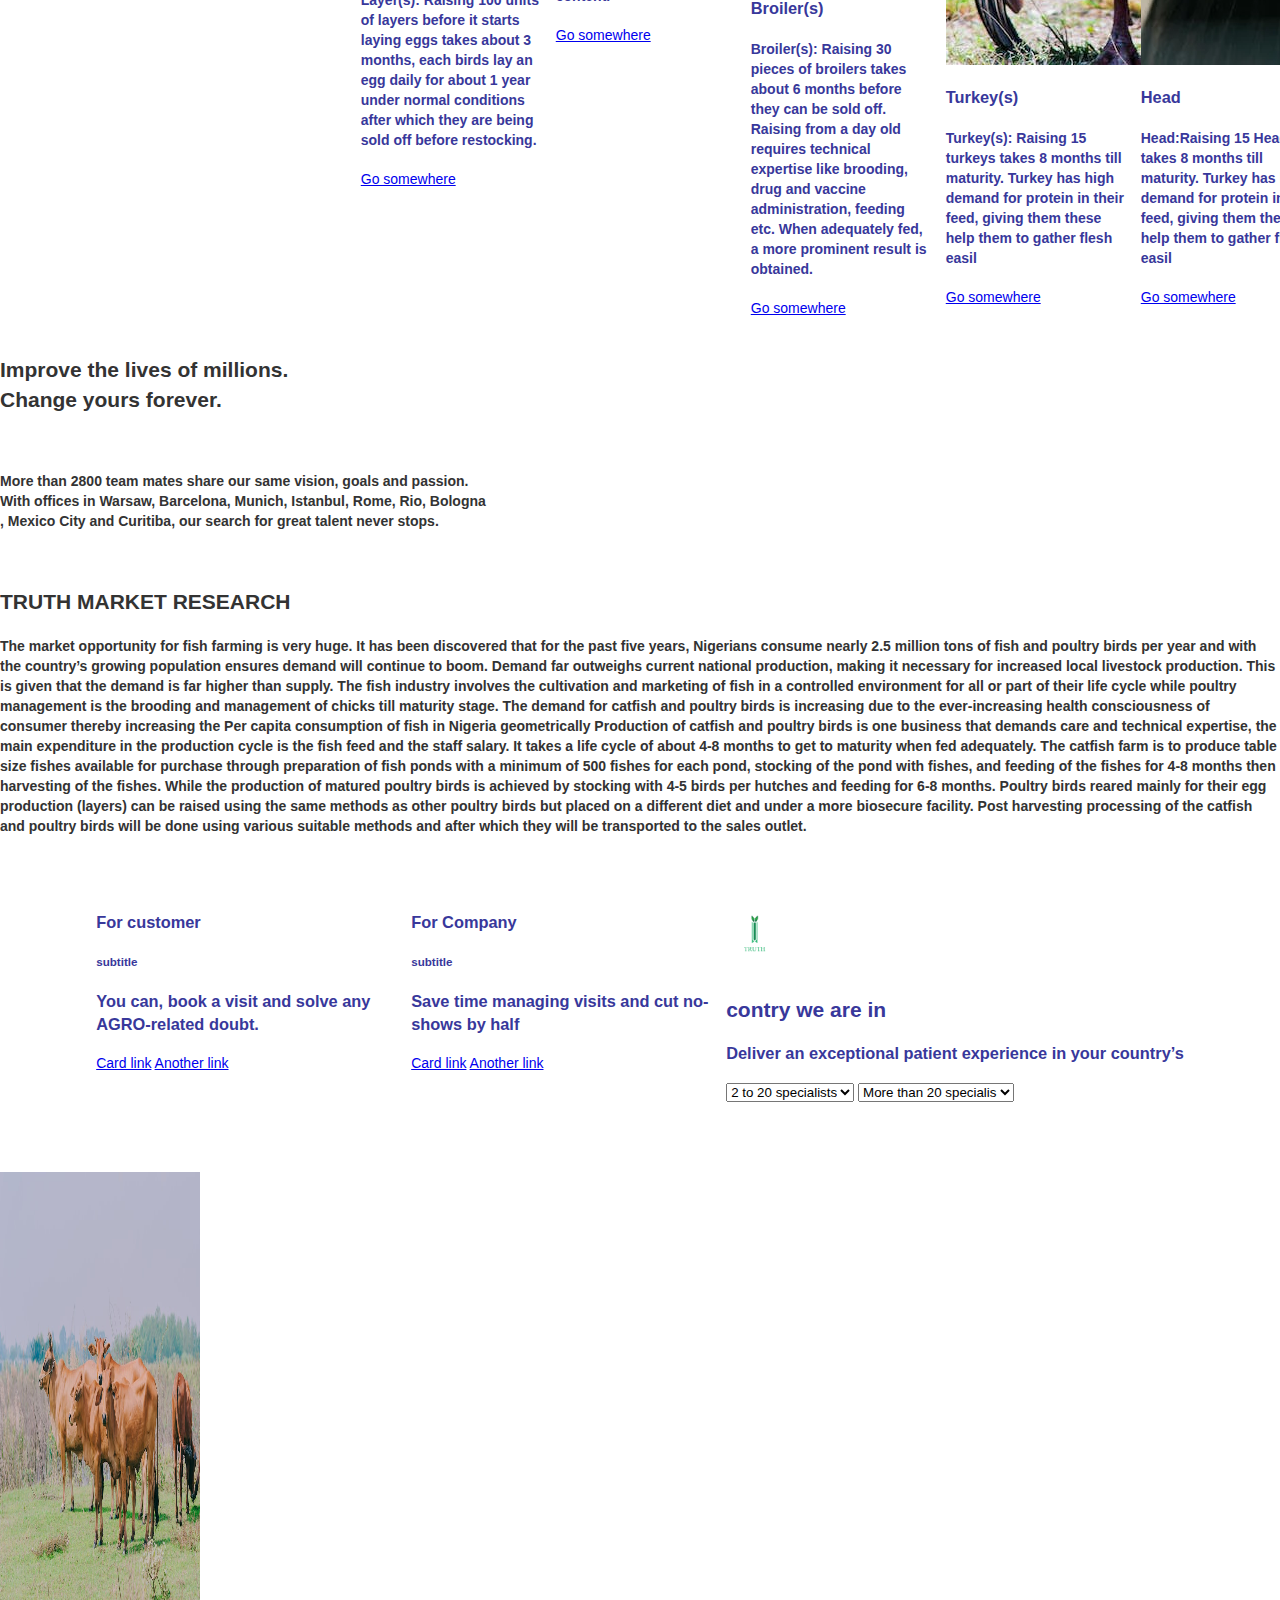
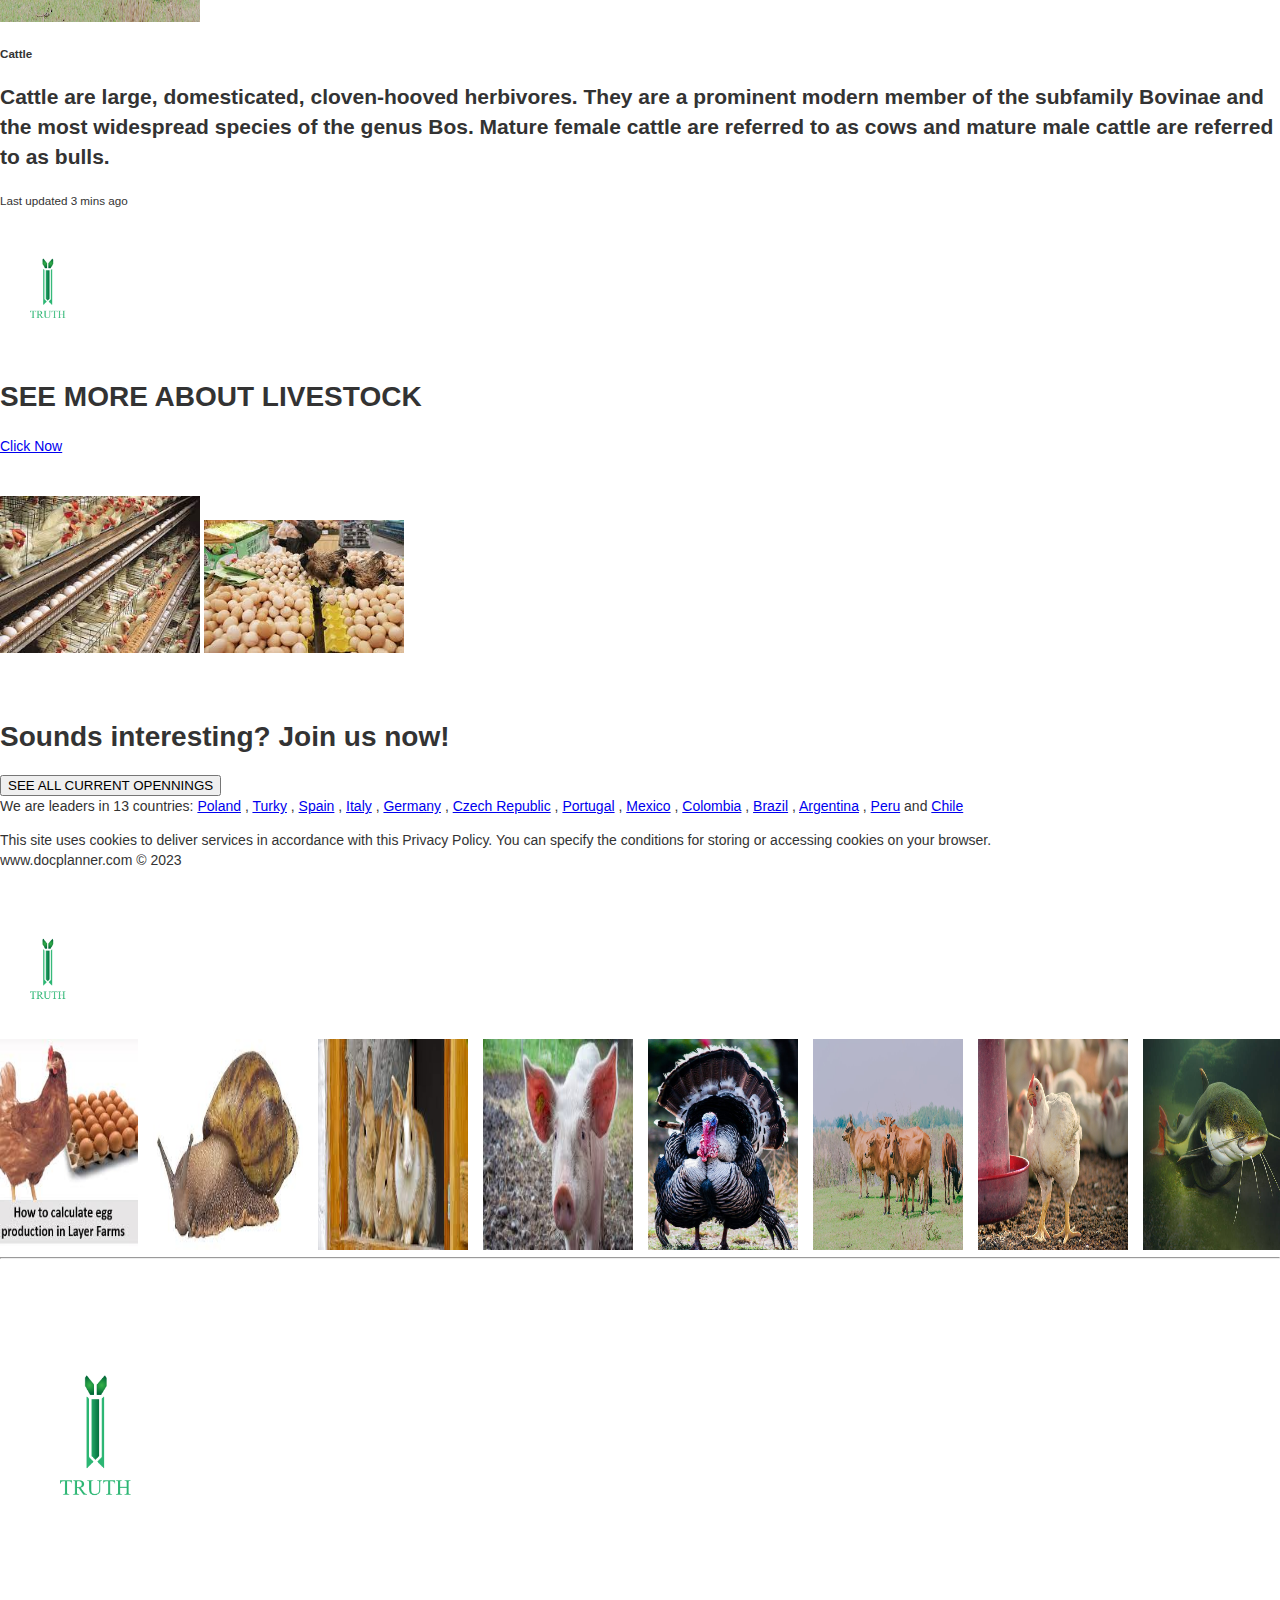
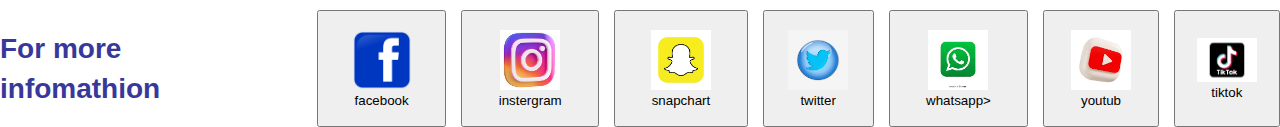
==== commit 3faafd1a: "adding" ====
--- a/TRUTH.html
+++ b/TRUTH.html
@@ -98,7 +98,7 @@
    <div class="card" style="width: 35rem;">
      <img src="Gola.jpg" class="card-img-top" alt="...">
     <div class="card-body">
-  <h3 class="card-title">Gola</h3>
+  <h3 class="card-title">Goal</h3>
        <ul>
    <p class="card-text">
      <h4><li> To build a farming system that makes efficient and effective use of farming resources
@@ -285,7 +285,7 @@
                <img src="Truth logo-02_091829.png" width="60px" higth="60px" alt="logo">
                <h2 id="for3title">contry we are in </h2>
                <p></p>
-               <h3>Deliver an exceptional patient experience in your contry</h3>
+               <h3>Deliver an exceptional patient experience in your country’s</h3>
              </div>
              <div id="">
                <select>
